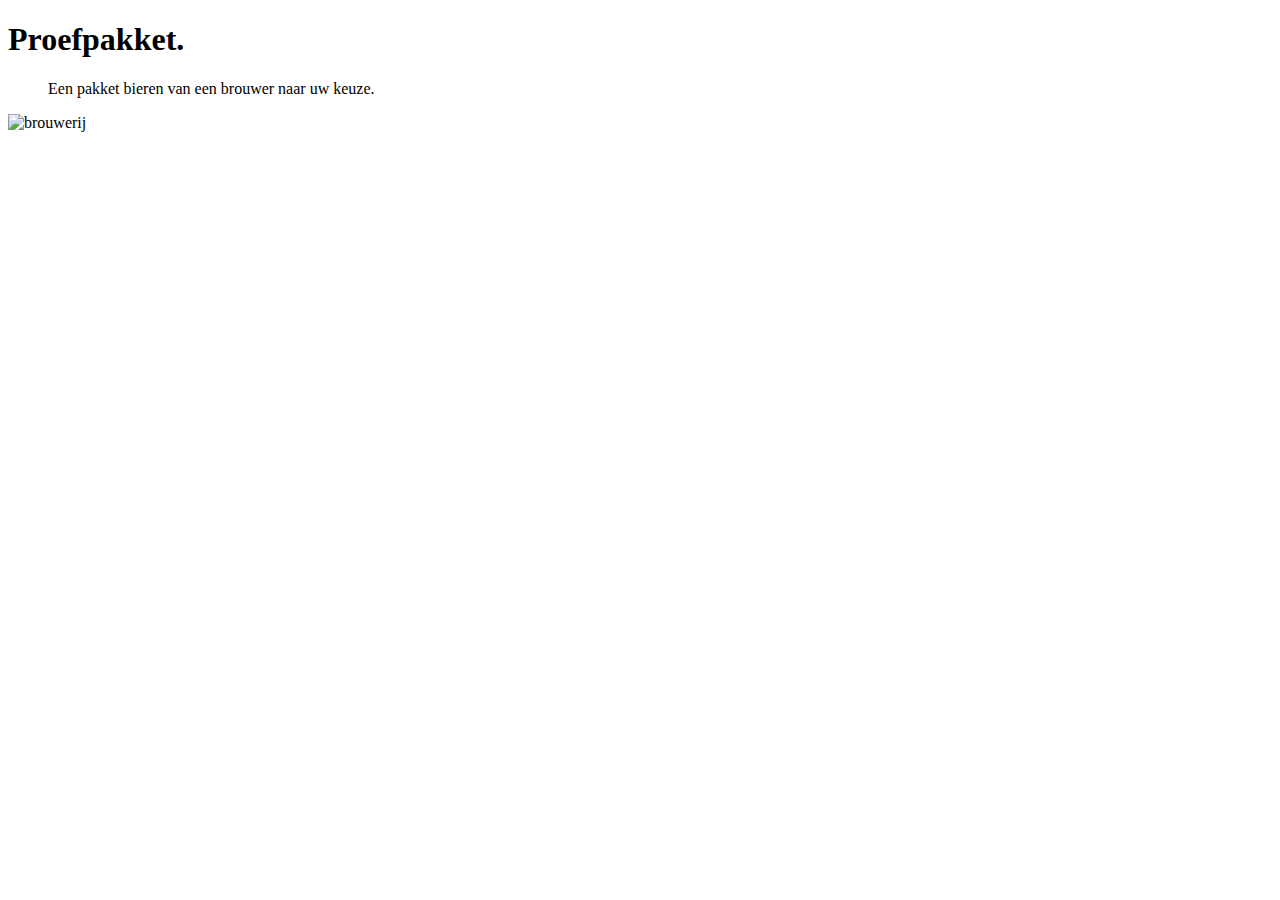
==== src/main/resources/templates/index.html @ 6f99d9fa "1. Proefpakket (project aanmaken + welkompagina)" ====
<!DOCTYPE html>
<html lang="nl" xmlns:th="http://www.thymeleaf.org">
<head th:replace="fragments::head(title='Proefpakket')"></head>
<body>
	<h1>Proefpakket.</h1>
	<blockquote>Een pakket bieren van een brouwer naar uw keuze.</blockquote>
	<img alt="brouwerij" th:src="@{/images/brouwerij.jpg}" class="fullwidth">
</body>
</html>
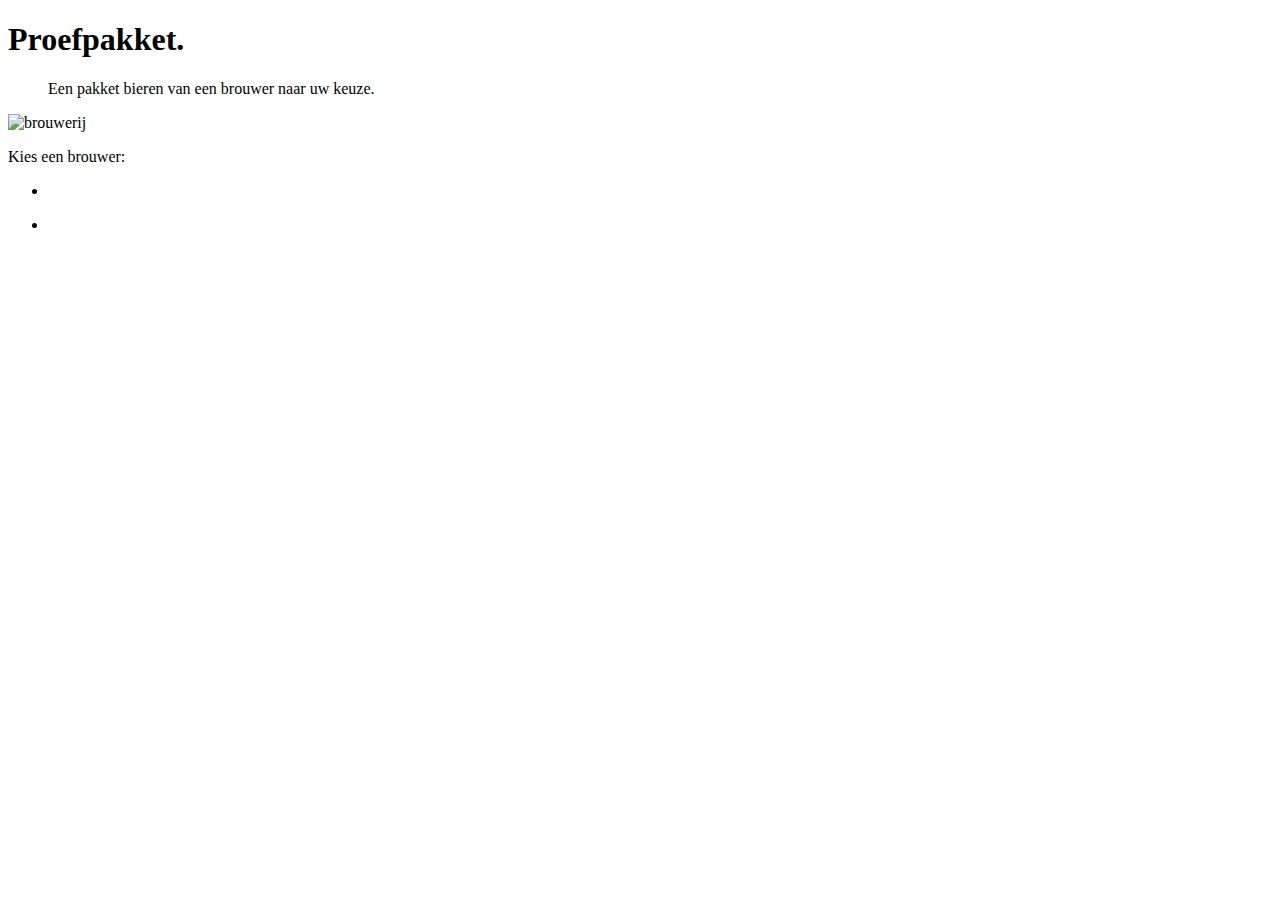
==== commit fb267243: "2. Brouwers (Spring Data) - eigen versie" ====
--- a/src/main/resources/templates/index.html
+++ b/src/main/resources/templates/index.html
@@ -5,5 +5,14 @@
 	<h1>Proefpakket.</h1>
 	<blockquote>Een pakket bieren van een brouwer naar uw keuze.</blockquote>
 	<img alt="brouwerij" th:src="@{/images/brouwerij.jpg}" class="fullwidth">
+	
+	<p>Kies een brouwer:</p>
+	<ul id="alfabet">
+		<li th:each="letter:${alfabet}"><a th:text="${letter}" th:href="@{/{beginletter}(beginletter=${letter})}"></a></li>
+	</ul>
+	
+	<ul th:if="${not #lists.isEmpty(brouwers)}">
+		<li th:each="brouwer:${brouwers}"><a th:text="${brouwer.naam}" th:href="@{/brouwers/{id}(id=${brouwer.id})}"></a></li>
+	</ul>
 </body>
 </html>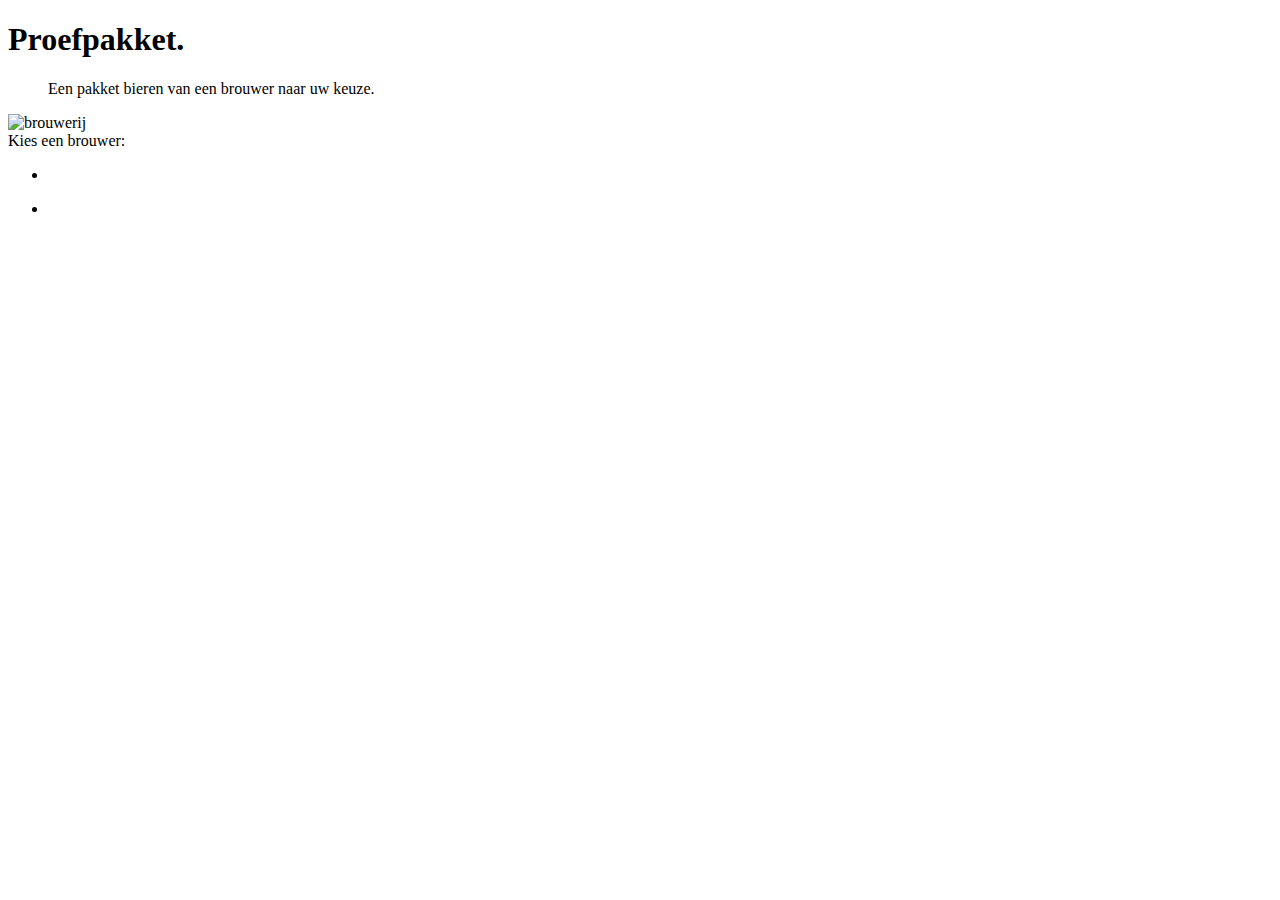
==== commit 378f4fb9: "2. Brouwers (Spring Data) - verbeterd" ====
--- a/src/main/resources/templates/index.html
+++ b/src/main/resources/templates/index.html
@@ -6,9 +6,10 @@
 	<blockquote>Een pakket bieren van een brouwer naar uw keuze.</blockquote>
 	<img alt="brouwerij" th:src="@{/images/brouwerij.jpg}" class="fullwidth">
 	
-	<p>Kies een brouwer:</p>
+	<div th:if="${param.fout != null}" th:text="${param.fout}" class="fout"></div>
+	<div>Kies een brouwer:</div>
 	<ul id="alfabet">
-		<li th:each="letter:${alfabet}"><a th:text="${letter}" th:href="@{/{beginletter}(beginletter=${letter})}"></a></li>
+		<li th:each="letter:${alfabet}"><a th:text="${letter}" th:href="@{/(letter=${letter})}"></a></li>
 	</ul>
 	
 	<ul th:if="${not #lists.isEmpty(brouwers)}">
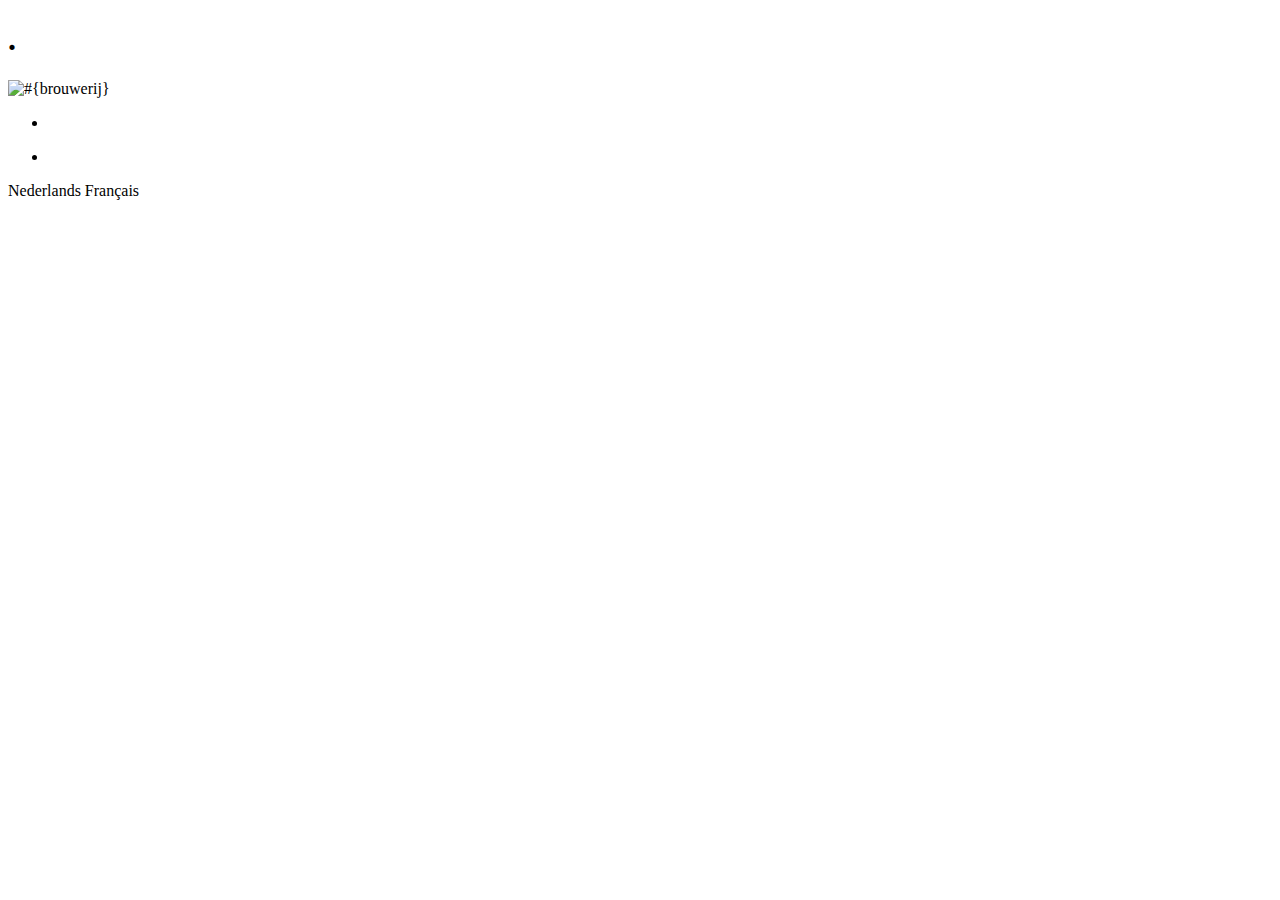
==== commit c91df0c7: "5. Meertalig (Meertalige websites)" ====
--- a/src/main/resources/templates/index.html
+++ b/src/main/resources/templates/index.html
@@ -1,13 +1,13 @@
 <!DOCTYPE html>
 <html lang="nl" xmlns:th="http://www.thymeleaf.org">
-<head th:replace="fragments::head(title='Proefpakket')"></head>
+<head th:replace="fragments::head(title=#{proefpakket})"></head>
 <body>
-	<h1>Proefpakket.</h1>
-	<blockquote>Een pakket bieren van een brouwer naar uw keuze.</blockquote>
-	<img alt="brouwerij" th:src="@{/images/brouwerij.jpg}" class="fullwidth">
+	<h1><span th:text="#{proefpakket}"></span>.</h1>
+	<blockquote th:text="#{pakketBieren}"></blockquote>
+	<img alt="#{brouwerij}" th:src="@{/images/brouwerij.jpg}" class="fullwidth">
 	
 	<div th:if="${param.fout != null}" th:text="${param.fout}" class="fout"></div>
-	<div>Kies een brouwer:</div>
+	<div th:text="#{kiesBrouwer}"></div>
 	<ul id="alfabet">
 		<li th:each="letter:${alfabet}"><a th:text="${letter}" th:href="@{/(letter=${letter})}"></a></li>
 	</ul>
@@ -15,5 +15,8 @@
 	<ul th:if="${not #lists.isEmpty(brouwers)}">
 		<li th:each="brouwer:${brouwers}"><a th:text="${brouwer.naam}" th:href="@{/brouwers/{id}(id=${brouwer.id})}"></a></li>
 	</ul>
+	<a th:href="@{?locale=nl_BE}">Nederlands</a>
+	<a th:href="@{?locale=fr_BE}">Français</a>
+	
 </body>
 </html>